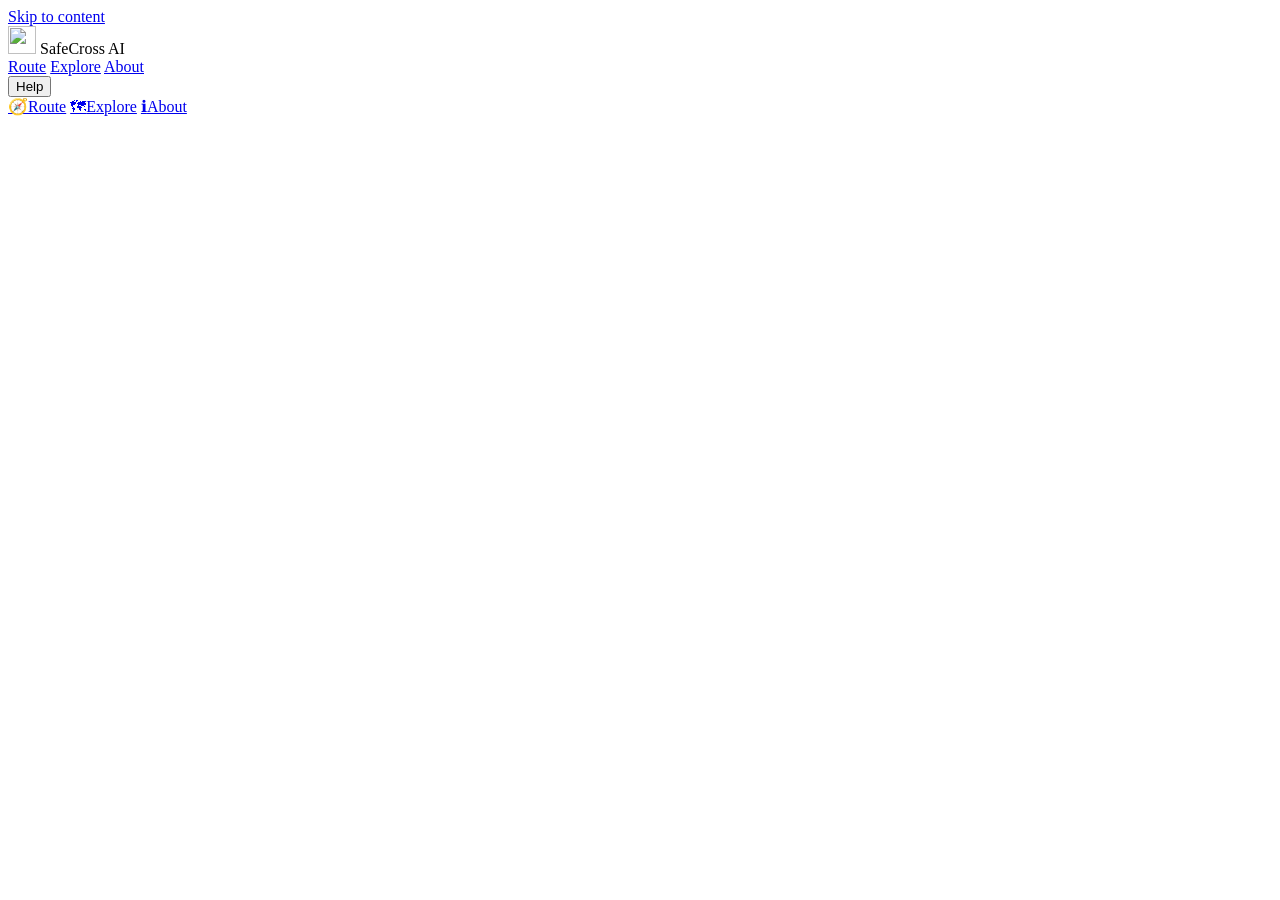
==== pwa/web/index.html @ 8a6455a7 "Add files via upload" ====
<!doctype html>
<html lang="en">
<head>
  <meta charset="utf-8">
  <meta name="viewport" content="width=device-width, initial-scale=1, viewport-fit=cover">
  <title>SafeCross AI</title>
  <meta name="description" content="Compare route options by travel time and by how many high-risk intersections each one passes, in New York City and Westchester County.">

  <!-- PWA -->
  <link rel="manifest" href="/manifest.webmanifest">
  <meta name="theme-color" content="#0b57d0" media="(prefers-color-scheme: light)">
  <meta name="theme-color" content="#0b1f3a" media="(prefers-color-scheme: dark)">
  <link rel="icon" type="image/png" sizes="32x32" href="/icons/favicon-32.png">
  <link rel="apple-touch-icon" href="/icons/apple-touch-icon.png">
  <meta name="mobile-web-app-capable" content="yes">
  <meta name="apple-mobile-web-app-capable" content="yes">
  <meta name="apple-mobile-web-app-title" content="SafeCross">
  <meta name="apple-mobile-web-app-status-bar-style" content="default">

  <link rel="stylesheet" href="/css/styles.css">
  <script type="module" src="/js/app.js"></script>
</head>
<body>
  <a class="skip-link" href="#view">Skip to content</a>

  <header class="topbar">
    <div class="brand">
      <img src="/icons/favicon-32.png" width="28" height="28" alt="">
      <span class="brand-name">SafeCross AI</span>
    </div>
    <nav class="tabs" aria-label="Main">
      <a href="#/route" data-route="route">Route</a>
      <a href="#/explore" data-route="explore">Explore</a>
      <a href="#/about" data-route="about">About</a>
    </nav>
    <div class="topbar-actions">
      <button id="install-button" class="btn btn-small" type="button" hidden>Install app</button>
      <button id="help-button" class="btn btn-small btn-ghost" type="button" aria-label="Take the tour">Help</button>
    </div>
  </header>

  <div id="offline-banner" class="banner banner-offline" role="status" hidden>You're offline. The app is available, but routes and the map need a connection.</div>
  <div id="ios-hint" class="banner banner-info" hidden>
    <span>To install on iPhone or iPad: tap <strong>Share</strong>, then <strong>Add to Home Screen</strong>.</span>
    <button id="ios-hint-dismiss" class="btn btn-small btn-ghost" type="button">Dismiss</button>
  </div>

  <main id="view" tabindex="-1" aria-live="polite"></main>

  <nav class="bottom-nav" aria-label="Main (mobile)">
    <a href="#/route" data-route="route"><span class="bn-icon" aria-hidden="true">&#x1F9ED;</span>Route</a>
    <a href="#/explore" data-route="explore"><span class="bn-icon" aria-hidden="true">&#x1F5FA;</span>Explore</a>
    <a href="#/about" data-route="about"><span class="bn-icon" aria-hidden="true">&#x2139;</span>About</a>
  </nav>

  <div id="toast" class="toast" role="status" hidden>
    <span id="toast-text"></span>
    <button id="toast-action" class="btn btn-small" type="button"></button>
  </div>

  <div id="overlay-root"></div>

  <noscript><p class="noscript">SafeCross AI needs JavaScript to run.</p></noscript>

  <!-- Static pages. Written as templates so no page text is ever built from strings of HTML. -->
  <template id="tpl-about">
    <section class="page">
      <h1 tabindex="-1">About SafeCross AI</h1>
      <p>SafeCross AI is a student research project. It ranks intersections by <em>relative</em> crash risk and compares route options by how many high-risk intersections each one passes.</p>

      <h2>How the ranking works</h2>
      <p>A model trained on New York City's crash history, the layout of the roads and recent crash activity gives every intersection a risk tier for the latest weekly snapshot:</p>
      <ul>
        <li><strong>Highest-priority (top 10%)</strong> are the intersections counted as "high-risk" on routes.</li>
        <li><strong>Elevated</strong> is the next tier down (roughly the top 25% overall).</li>
      </ul>
      <p>These are <strong>rankings, not forecasts</strong>. They do not say a crash will happen to you, and a route with fewer flagged intersections is not guaranteed to be safe.</p>

      <div class="banner banner-warn">
        <strong>Westchester County is an unvalidated estimate.</strong> The model was trained on New York City crashes. Westchester has no crash records in this project, so its intersections are ranked on road design alone, against each other rather than against New York City, and nothing has checked them against real crashes.
      </div>

      <h2>Limitations</h2>
      <ul>
        <li><strong>One present-day street map.</strong> The model learns from crash history going back to 2012, but road data comes from today's OpenStreetMap.</li>
        <li><strong>Counts are approximate.</strong> An intersection counts as "passed" if it is within about 25 metres of the route. Large intersections can be counted more than once.</li>
        <li><strong>Weather is one location,</strong> so it cannot explain why one intersection ranks above another.</li>
        <li><strong>A recent snapshot,</strong> not live conditions.</li>
      </ul>

      <h2>Model results</h2>
      <div id="model-info"><p class="muted">Loading...</p></div>

      <h2 id="legal">Terms of use and privacy</h2>
      <div class="banner banner-warn" id="legal-draft">Draft text. The site owner should set a contact address and have this reviewed before sharing the app publicly.</div>
      <p>SafeCross AI is provided for information only, <strong>as is</strong>, with no warranty. It is not a navigation system or a safety guarantee, and it is not for emergencies. Follow traffic laws and use your own judgement.</p>
      <h3>Terms</h3>
      <ul>
        <li>Use the app lawfully and do not try to overload, scrape or misuse it.</li>
        <li>Route options, travel times and route maps come from <strong>Google Maps Platform</strong>. By using route planning you also agree to the
          <a href="https://cloud.google.com/maps-platform/terms" target="_blank" rel="noopener noreferrer">Google Maps Platform Terms of Service</a> and the
          <a href="https://maps.google.com/help/terms_maps/" target="_blank" rel="noopener noreferrer">Google Maps/Google Earth Additional Terms of Service</a>.</li>
        <li>Westchester County rankings are unvalidated estimates. Do not treat them as measured or verified risk.</li>
      </ul>
      <h3>Privacy</h3>
      <ul>
        <li><strong>What you enter.</strong> The start, destination and travel mode you type (or your location, if you tap "Use my location") are sent to this app's server, which passes them to Google to calculate routes. See the
          <a href="https://policies.google.com/privacy" target="_blank" rel="noopener noreferrer">Google Privacy Policy</a>.</li>
        <li><strong>What this app keeps.</strong> Route results are held only in your browser's memory while the page is open. The server does not save addresses or routes. Your browser stores two small preferences on your device: whether you have seen the intro tour, and whether you dismissed the iPhone install tip. There are no advertising or analytics cookies.</li>
        <li><strong>Hosting.</strong> The host may keep standard technical logs (such as IP addresses and request times). This app also counts searches per visitor, in memory, to limit abuse.</li>
        <li><strong>Maps in your browser.</strong> The map is a Google Map, so Google Maps scripts load in your browser and Google may set cookies or collect usage data as described in its privacy policy.</li>
      </ul>
      <p>Questions: <span data-contact>your-email@example.com</span></p>
    </section>
  </template>
</body>
</html>
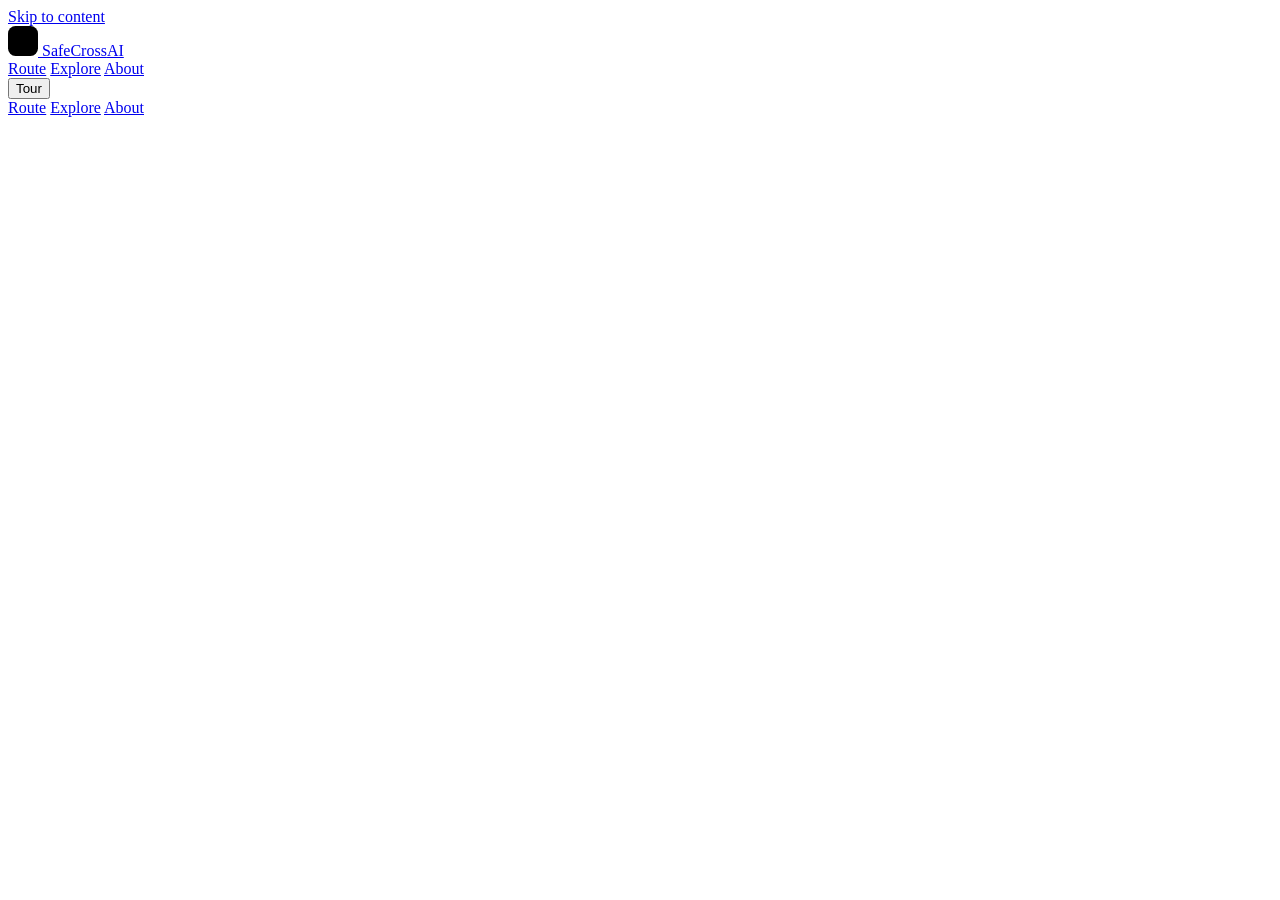
==== commit 2cdb9554: "Redesign the PWA front end with a street-sign look and fluid motion - New palette (paper, asphalt in" ====
--- a/pwa/web/index.html
+++ b/pwa/web/index.html
@@ -8,8 +8,8 @@
 
   <!-- PWA -->
   <link rel="manifest" href="/manifest.webmanifest">
-  <meta name="theme-color" content="#0b57d0" media="(prefers-color-scheme: light)">
-  <meta name="theme-color" content="#0b1f3a" media="(prefers-color-scheme: dark)">
+  <meta name="theme-color" content="#f3f0e8" media="(prefers-color-scheme: light)">
+  <meta name="theme-color" content="#111214" media="(prefers-color-scheme: dark)">
   <link rel="icon" type="image/png" sizes="32x32" href="/icons/favicon-32.png">
   <link rel="apple-touch-icon" href="/icons/apple-touch-icon.png">
   <meta name="mobile-web-app-capable" content="yes">
@@ -17,6 +17,8 @@
   <meta name="apple-mobile-web-app-title" content="SafeCross">
   <meta name="apple-mobile-web-app-status-bar-style" content="default">
 
+  <link rel="preload" href="/fonts/overpass.woff2" as="font" type="font/woff2" crossorigin>
+  <link rel="preload" href="/fonts/overpass-mono.woff2" as="font" type="font/woff2" crossorigin>
   <link rel="stylesheet" href="/css/styles.css">
   <script type="module" src="/js/app.js"></script>
 </head>
@@ -24,18 +26,23 @@
   <a class="skip-link" href="#view">Skip to content</a>
 
   <header class="topbar">
-    <div class="brand">
-      <img src="/icons/favicon-32.png" width="28" height="28" alt="">
-      <span class="brand-name">SafeCross AI</span>
-    </div>
+    <a class="brand" href="#/route" aria-label="SafeCross AI, plan a route">
+      <svg class="brand-mark" viewBox="0 0 32 32" width="30" height="30" aria-hidden="true" focusable="false">
+        <rect class="bm-bg" width="32" height="32" rx="8"/>
+        <g class="bm-stripes"><rect x="7" y="8" width="3" height="16" rx="1"/><rect x="12.5" y="8" width="3" height="16" rx="1"/><rect x="18" y="8" width="3" height="16" rx="1"/></g>
+        <circle class="bm-signal" cx="25" cy="10" r="3"/>
+      </svg>
+      <span class="brand-name">SafeCross<span class="brand-tag">AI</span></span>
+    </a>
     <nav class="tabs" aria-label="Main">
       <a href="#/route" data-route="route">Route</a>
       <a href="#/explore" data-route="explore">Explore</a>
       <a href="#/about" data-route="about">About</a>
+      <span class="nav-indicator" aria-hidden="true"></span>
     </nav>
     <div class="topbar-actions">
-      <button id="install-button" class="btn btn-small" type="button" hidden>Install app</button>
-      <button id="help-button" class="btn btn-small btn-ghost" type="button" aria-label="Take the tour">Help</button>
+      <button id="install-button" class="btn btn-small" type="button" hidden><span data-icon="download" data-size="18"></span>Install</button>
+      <button id="help-button" class="btn btn-small btn-ghost btn-icon" type="button" aria-label="Take the tour"><span data-icon="help"></span><span class="btn-icon-label">Tour</span></button>
     </div>
   </header>
 
@@ -48,9 +55,10 @@
   <main id="view" tabindex="-1" aria-live="polite"></main>
 
   <nav class="bottom-nav" aria-label="Main (mobile)">
-    <a href="#/route" data-route="route"><span class="bn-icon" aria-hidden="true">&#x1F9ED;</span>Route</a>
-    <a href="#/explore" data-route="explore"><span class="bn-icon" aria-hidden="true">&#x1F5FA;</span>Explore</a>
-    <a href="#/about" data-route="about"><span class="bn-icon" aria-hidden="true">&#x2139;</span>About</a>
+    <span class="nav-indicator" aria-hidden="true"></span>
+    <a href="#/route" data-route="route"><span class="bn-icon" data-icon="route" data-size="22"></span>Route</a>
+    <a href="#/explore" data-route="explore"><span class="bn-icon" data-icon="map" data-size="22"></span>Explore</a>
+    <a href="#/about" data-route="about"><span class="bn-icon" data-icon="info" data-size="22"></span>About</a>
   </nav>
 
   <div id="toast" class="toast" role="status" hidden>
@@ -64,9 +72,12 @@
 
   <!-- Static pages. Written as templates so no page text is ever built from strings of HTML. -->
   <template id="tpl-about">
-    <section class="page">
-      <h1 tabindex="-1">About SafeCross AI</h1>
-      <p>SafeCross AI is a student research project. It ranks intersections by <em>relative</em> crash risk and compares route options by how many high-risk intersections each one passes.</p>
+    <section class="page prose">
+      <header class="page-head">
+        <p class="kicker">Method &amp; limits</p>
+        <h1 tabindex="-1">About SafeCross AI</h1>
+      </header>
+      <p class="lede">SafeCross AI is a student research project. It ranks intersections by <em>relative</em> crash risk and compares route options by how many high-risk intersections each one passes.</p>
 
       <h2>How the ranking works</h2>
       <p>A model trained on New York City's crash history, the layout of the roads and recent crash activity gives every intersection a risk tier for the latest weekly snapshot:</p>
@@ -84,7 +95,7 @@
       <ul>
         <li><strong>One present-day street map.</strong> The model learns from crash history going back to 2012, but road data comes from today's OpenStreetMap.</li>
         <li><strong>Counts are approximate.</strong> An intersection counts as "passed" if it is within about 25 metres of the route. Large intersections can be counted more than once.</li>
-        <li><strong>Weather is one location,</strong> so it cannot explain why one intersection ranks above another.</li>
+        <li><strong>Neighbors share history.</strong> Part of each ranking comes from crashes at intersections within 150 to 400 metres, so neighboring intersections tend to rank alike.</li>
         <li><strong>A recent snapshot,</strong> not live conditions.</li>
       </ul>
 
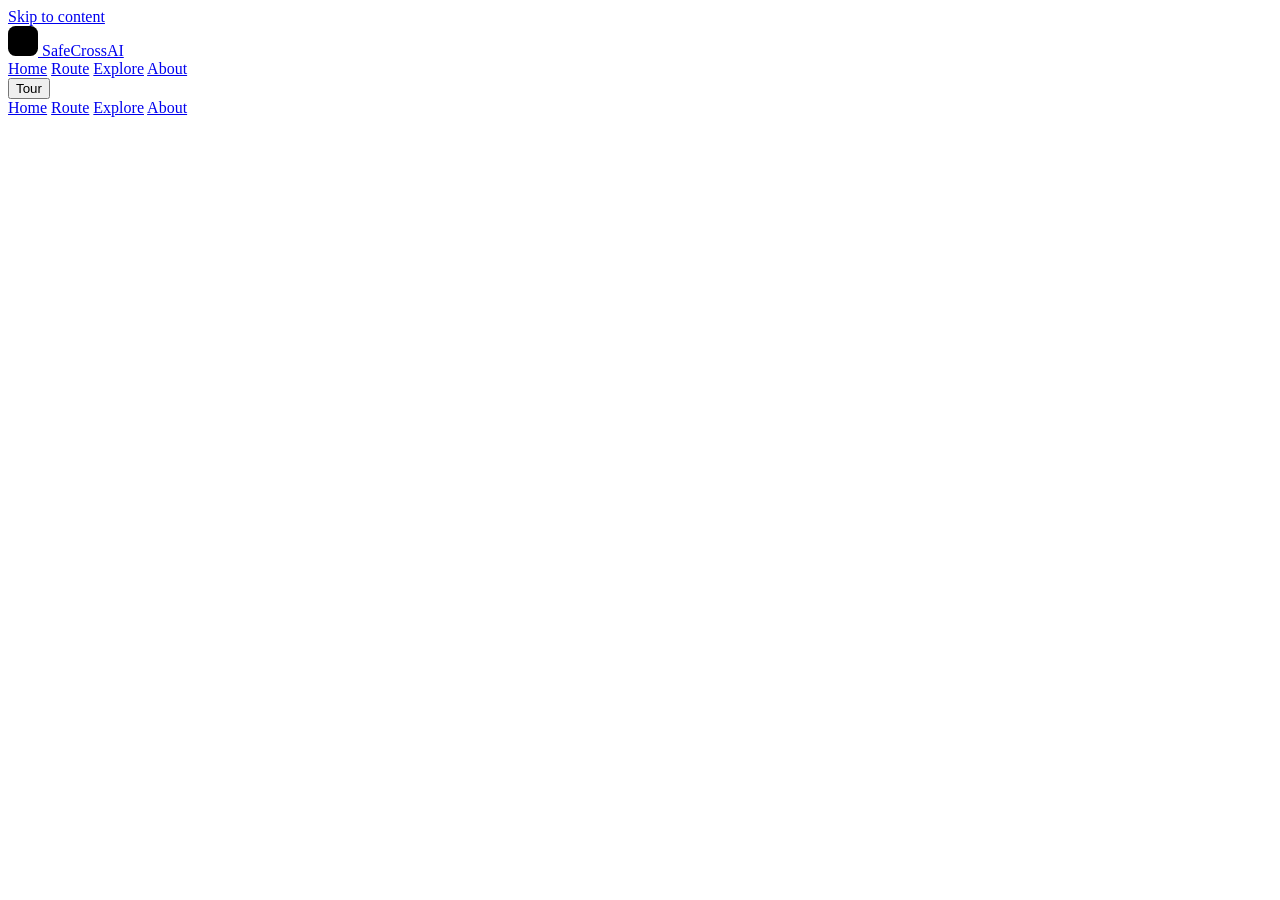
==== commit bae17e06: "Redesign the PWA front end with a street-sign look and fluid motion Adds the home and 3D history vie" ====
--- a/pwa/web/index.html
+++ b/pwa/web/index.html
@@ -26,7 +26,7 @@
   <a class="skip-link" href="#view">Skip to content</a>
 
   <header class="topbar">
-    <a class="brand" href="#/route" aria-label="SafeCross AI, plan a route">
+    <a class="brand" href="#/home" aria-label="SafeCross AI, home">
       <svg class="brand-mark" viewBox="0 0 32 32" width="30" height="30" aria-hidden="true" focusable="false">
         <rect class="bm-bg" width="32" height="32" rx="8"/>
         <g class="bm-stripes"><rect x="7" y="8" width="3" height="16" rx="1"/><rect x="12.5" y="8" width="3" height="16" rx="1"/><rect x="18" y="8" width="3" height="16" rx="1"/></g>
@@ -35,6 +35,7 @@
       <span class="brand-name">SafeCross<span class="brand-tag">AI</span></span>
     </a>
     <nav class="tabs" aria-label="Main">
+      <a href="#/home" data-route="home">Home</a>
       <a href="#/route" data-route="route">Route</a>
       <a href="#/explore" data-route="explore">Explore</a>
       <a href="#/about" data-route="about">About</a>
@@ -56,6 +57,7 @@
 
   <nav class="bottom-nav" aria-label="Main (mobile)">
     <span class="nav-indicator" aria-hidden="true"></span>
+    <a href="#/home" data-route="home"><span class="bn-icon" data-icon="home" data-size="22"></span>Home</a>
     <a href="#/route" data-route="route"><span class="bn-icon" data-icon="route" data-size="22"></span>Route</a>
     <a href="#/explore" data-route="explore"><span class="bn-icon" data-icon="map" data-size="22"></span>Explore</a>
     <a href="#/about" data-route="about"><span class="bn-icon" data-icon="info" data-size="22"></span>About</a>
@@ -83,8 +85,9 @@
       <p>A model trained on New York City's crash history, the layout of the roads and recent crash activity gives every intersection a risk tier for the latest weekly snapshot:</p>
       <ul>
         <li><strong>Highest-priority (top 10%)</strong> are the intersections counted as "high-risk" on routes.</li>
-        <li><strong>Elevated</strong> is the next tier down (roughly the top 25% overall).</li>
+        <li><strong>Elevated</strong> is the next tier down (roughly the top 25%).</li>
       </ul>
+      <p>Tiers are <strong>local</strong>: each intersection is compared with the 200 intersections nearest to it (about a kilometre around it in New York City), so the top 10% means the riskiest tenth of its own neighbourhood, not of the whole city. The zoomed-out area view still compares whole areas with each other, so you can see where risk is higher overall.</p>
       <p>These are <strong>rankings, not forecasts</strong>. They do not say a crash will happen to you, and a route with fewer flagged intersections is not guaranteed to be safe.</p>
 
       <div class="banner banner-warn">
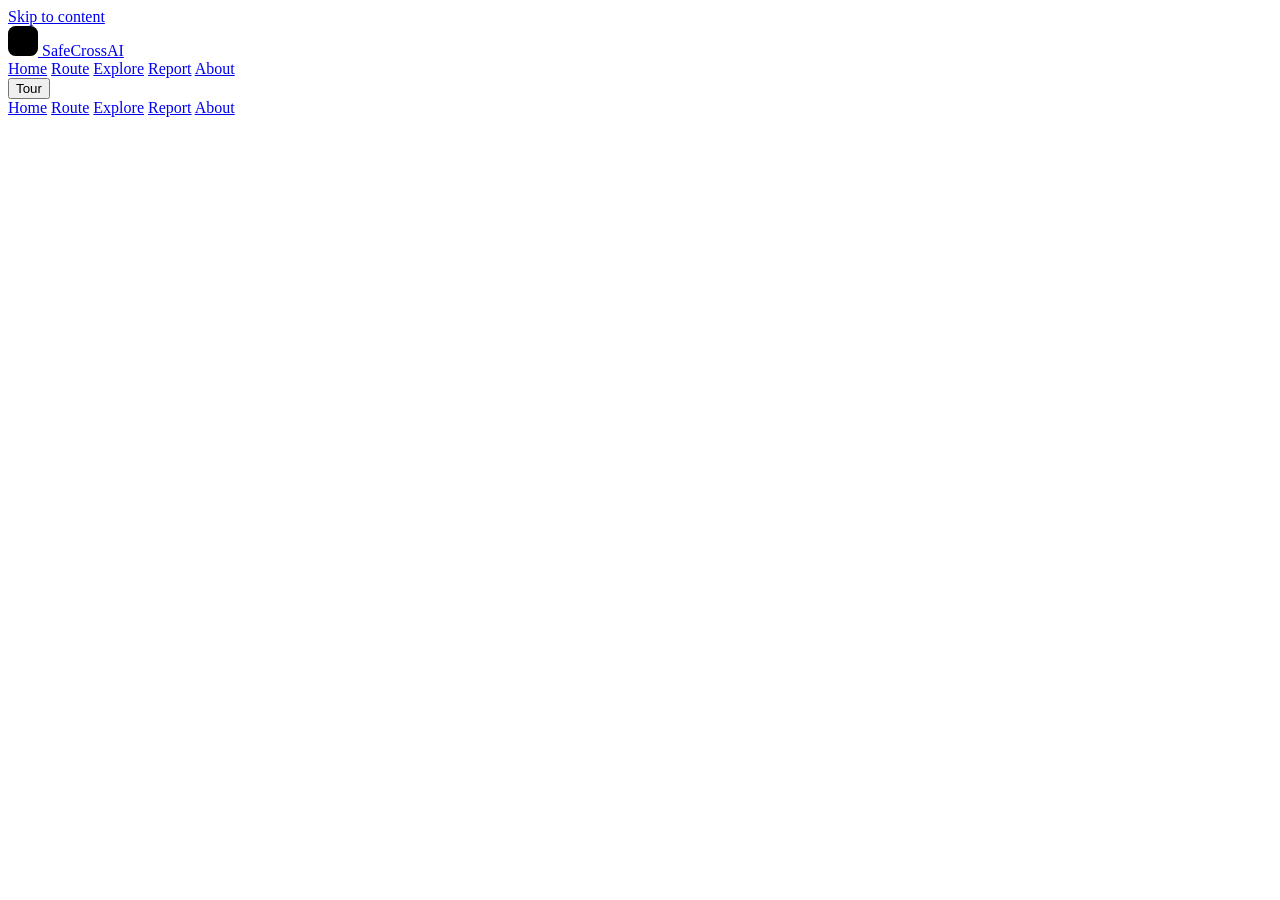
==== commit 1d984490: "Add street/intersection search to Explore and a dangerous-intersection report portal - Explore: sear" ====
--- a/pwa/web/index.html
+++ b/pwa/web/index.html
@@ -38,6 +38,7 @@
       <a href="#/home" data-route="home">Home</a>
       <a href="#/route" data-route="route">Route</a>
       <a href="#/explore" data-route="explore">Explore</a>
+      <a href="#/report" data-route="report">Report</a>
       <a href="#/about" data-route="about">About</a>
       <span class="nav-indicator" aria-hidden="true"></span>
     </nav>
@@ -60,6 +61,7 @@
     <a href="#/home" data-route="home"><span class="bn-icon" data-icon="home" data-size="22"></span>Home</a>
     <a href="#/route" data-route="route"><span class="bn-icon" data-icon="route" data-size="22"></span>Route</a>
     <a href="#/explore" data-route="explore"><span class="bn-icon" data-icon="map" data-size="22"></span>Explore</a>
+    <a href="#/report" data-route="report"><span class="bn-icon" data-icon="flag" data-size="22"></span>Report</a>
     <a href="#/about" data-route="about"><span class="bn-icon" data-icon="info" data-size="22"></span>About</a>
   </nav>
 
@@ -100,6 +102,7 @@
         <li><strong>Counts are approximate.</strong> An intersection counts as "passed" if it is within about 25 metres of the route. Large intersections can be counted more than once.</li>
         <li><strong>Neighbors share history.</strong> Part of each ranking comes from crashes at intersections within 150 to 400 metres, so neighboring intersections tend to rank alike.</li>
         <li><strong>A recent snapshot,</strong> not live conditions.</li>
+        <li><strong>Street facts are matched, not surveyed.</strong> In New York City, speed limits and bike lanes come from NYC DOT and sidewalks from the city's planimetric map, each matched to the intersection by location and street name. A few matches can be off, especially under elevated highways. Elsewhere these facts come from OpenStreetMap.</li>
       </ul>
 
       <h2>Model results</h2>
@@ -120,7 +123,7 @@
       <ul>
         <li><strong>What you enter.</strong> The start, destination and travel mode you type (or your location, if you tap "Use my location") are sent to this app's server, which passes them to Google to calculate routes. See the
           <a href="https://policies.google.com/privacy" target="_blank" rel="noopener noreferrer">Google Privacy Policy</a>.</li>
-        <li><strong>What this app keeps.</strong> Route results are held only in your browser's memory while the page is open. The server does not save addresses or routes. Your browser stores two small preferences on your device: whether you have seen the intro tour, and whether you dismissed the iPhone install tip. There are no advertising or analytics cookies.</li>
+        <li><strong>What this app keeps.</strong> Route results are held only in your browser's memory while the page is open. The server does not save addresses or routes. Your browser stores two small preferences on your device: whether you have seen the intro tour, and whether you dismissed the iPhone install tip. If you report a dangerous intersection, the report is saved on your device only; with each route search, the app sends the server just the ids of the reported intersections you chose to avoid, and the server does not keep them. SafeCross does not send reports to any government agency; you choose whether and where to send them. There are no advertising or analytics cookies.</li>
         <li><strong>Hosting.</strong> The host may keep standard technical logs (such as IP addresses and request times). This app also counts searches per visitor, in memory, to limit abuse.</li>
         <li><strong>Maps in your browser.</strong> The map is a Google Map, so Google Maps scripts load in your browser and Google may set cookies or collect usage data as described in its privacy policy.</li>
       </ul>
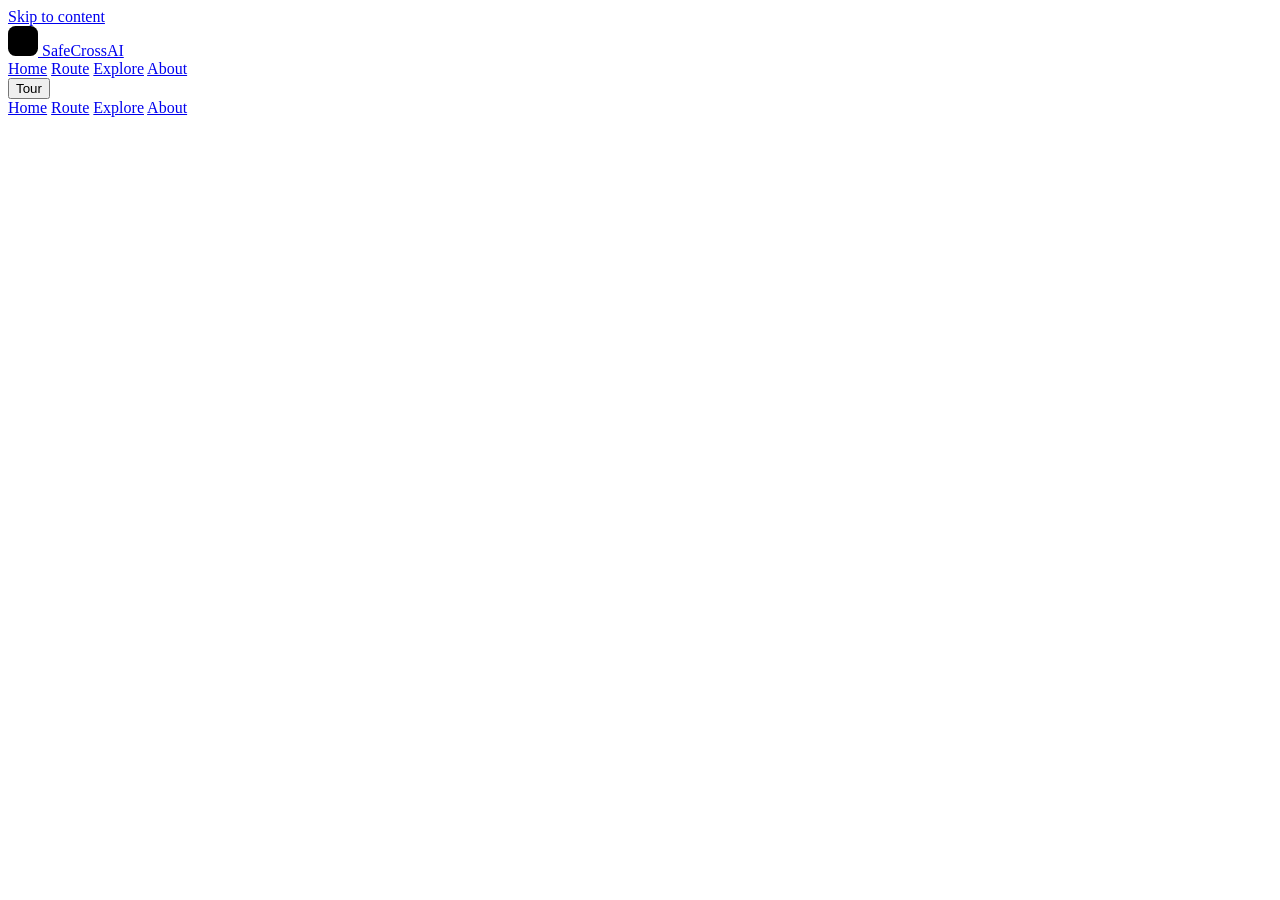
==== commit 9053d72a: "Show the app version on the About page and bump it to 1.1.0 Co-Authored-By: Claude Opus 5.5 <noreply" ====
--- a/pwa/web/index.html
+++ b/pwa/web/index.html
@@ -38,7 +38,6 @@
       <a href="#/home" data-route="home">Home</a>
       <a href="#/route" data-route="route">Route</a>
       <a href="#/explore" data-route="explore">Explore</a>
-      <a href="#/report" data-route="report">Report</a>
       <a href="#/about" data-route="about">About</a>
       <span class="nav-indicator" aria-hidden="true"></span>
     </nav>
@@ -61,7 +60,6 @@
     <a href="#/home" data-route="home"><span class="bn-icon" data-icon="home" data-size="22"></span>Home</a>
     <a href="#/route" data-route="route"><span class="bn-icon" data-icon="route" data-size="22"></span>Route</a>
     <a href="#/explore" data-route="explore"><span class="bn-icon" data-icon="map" data-size="22"></span>Explore</a>
-    <a href="#/report" data-route="report"><span class="bn-icon" data-icon="flag" data-size="22"></span>Report</a>
     <a href="#/about" data-route="about"><span class="bn-icon" data-icon="info" data-size="22"></span>About</a>
   </nav>
 
@@ -123,11 +121,12 @@
       <ul>
         <li><strong>What you enter.</strong> The start, destination and travel mode you type (or your location, if you tap "Use my location") are sent to this app's server, which passes them to Google to calculate routes. See the
           <a href="https://policies.google.com/privacy" target="_blank" rel="noopener noreferrer">Google Privacy Policy</a>.</li>
-        <li><strong>What this app keeps.</strong> Route results are held only in your browser's memory while the page is open. The server does not save addresses or routes. Your browser stores two small preferences on your device: whether you have seen the intro tour, and whether you dismissed the iPhone install tip. If you report a dangerous intersection, the report is saved on your device only; with each route search, the app sends the server just the ids of the reported intersections you chose to avoid, and the server does not keep them. SafeCross does not send reports to any government agency; you choose whether and where to send them. There are no advertising or analytics cookies.</li>
+        <li><strong>What this app keeps.</strong> Route results are held only in your browser's memory while the page is open. The server does not save addresses or routes. Your browser stores two small preferences on your device: whether you have seen the intro tour, and whether you dismissed the iPhone install tip. There are no advertising or analytics cookies.</li>
         <li><strong>Hosting.</strong> The host may keep standard technical logs (such as IP addresses and request times). This app also counts searches per visitor, in memory, to limit abuse.</li>
         <li><strong>Maps in your browser.</strong> The map is a Google Map, so Google Maps scripts load in your browser and Google may set cookies or collect usage data as described in its privacy policy.</li>
       </ul>
       <p>Questions: <span data-contact>your-email@example.com</span></p>
+      <p class="muted small" data-version hidden></p>
     </section>
   </template>
 </body>
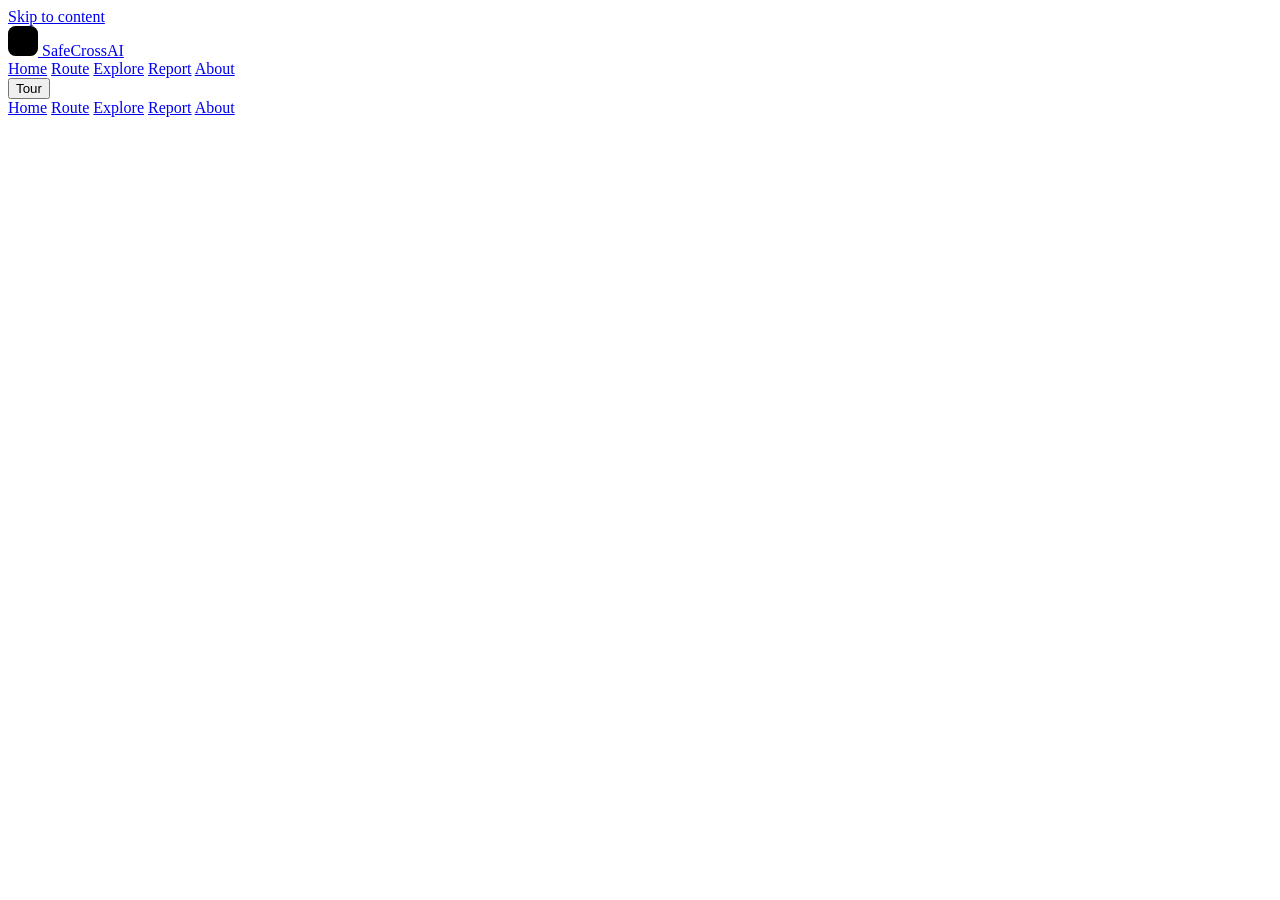
==== commit efef145f: "Merge pull request #1 from j99369964-gif/claude/eager-lovelace-dtt916 Street search, dangerous-inter" ====
--- a/pwa/web/index.html
+++ b/pwa/web/index.html
@@ -38,6 +38,7 @@
       <a href="#/home" data-route="home">Home</a>
       <a href="#/route" data-route="route">Route</a>
       <a href="#/explore" data-route="explore">Explore</a>
+      <a href="#/report" data-route="report">Report</a>
       <a href="#/about" data-route="about">About</a>
       <span class="nav-indicator" aria-hidden="true"></span>
     </nav>
@@ -60,6 +61,7 @@
     <a href="#/home" data-route="home"><span class="bn-icon" data-icon="home" data-size="22"></span>Home</a>
     <a href="#/route" data-route="route"><span class="bn-icon" data-icon="route" data-size="22"></span>Route</a>
     <a href="#/explore" data-route="explore"><span class="bn-icon" data-icon="map" data-size="22"></span>Explore</a>
+    <a href="#/report" data-route="report"><span class="bn-icon" data-icon="flag" data-size="22"></span>Report</a>
     <a href="#/about" data-route="about"><span class="bn-icon" data-icon="info" data-size="22"></span>About</a>
   </nav>
 
@@ -121,7 +123,7 @@
       <ul>
         <li><strong>What you enter.</strong> The start, destination and travel mode you type (or your location, if you tap "Use my location") are sent to this app's server, which passes them to Google to calculate routes. See the
           <a href="https://policies.google.com/privacy" target="_blank" rel="noopener noreferrer">Google Privacy Policy</a>.</li>
-        <li><strong>What this app keeps.</strong> Route results are held only in your browser's memory while the page is open. The server does not save addresses or routes. Your browser stores two small preferences on your device: whether you have seen the intro tour, and whether you dismissed the iPhone install tip. There are no advertising or analytics cookies.</li>
+        <li><strong>What this app keeps.</strong> Route results are held only in your browser's memory while the page is open. The server does not save addresses or routes. Your browser stores two small preferences on your device: whether you have seen the intro tour, and whether you dismissed the iPhone install tip. If you report a dangerous intersection, the report is saved on your device only; with each route search, the app sends the server just the ids of the reported intersections you chose to avoid, and the server does not keep them. SafeCross does not send reports to any government agency; you choose whether and where to send them. There are no advertising or analytics cookies.</li>
         <li><strong>Hosting.</strong> The host may keep standard technical logs (such as IP addresses and request times). This app also counts searches per visitor, in memory, to limit abuse.</li>
         <li><strong>Maps in your browser.</strong> The map is a Google Map, so Google Maps scripts load in your browser and Google may set cookies or collect usage data as described in its privacy policy.</li>
       </ul>
